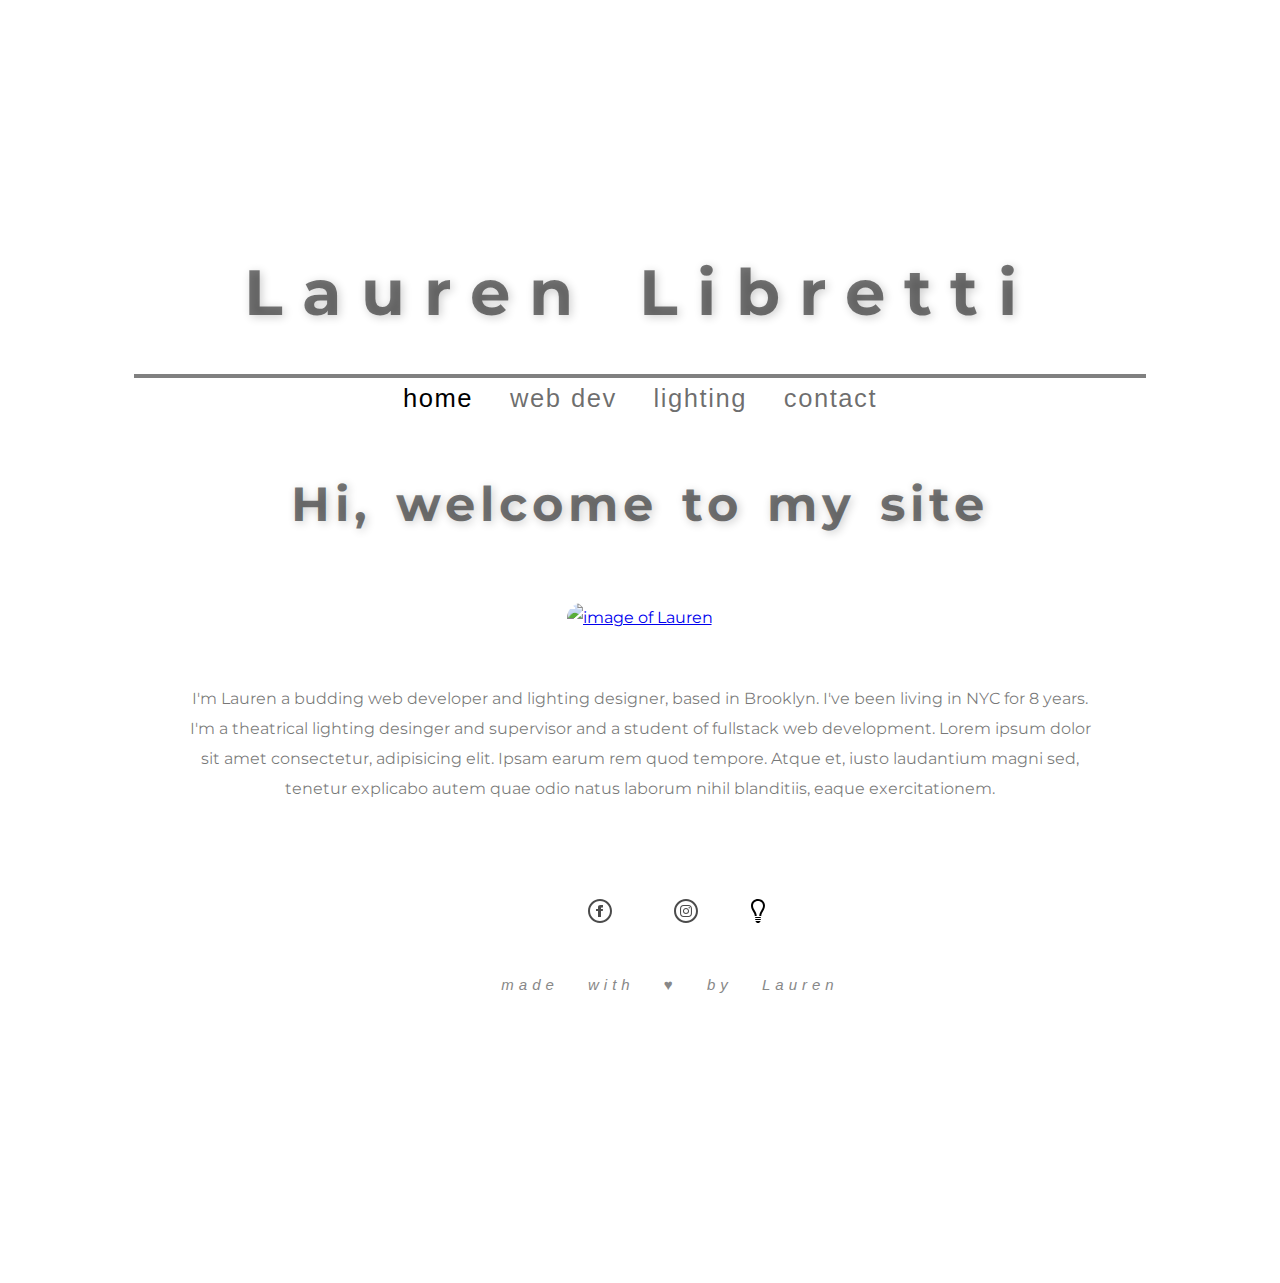
==== index.html @ ebdee6b1 "Updated header links" ====
<!DOCTYPE html>
<html>
    <html lang="en-US">
<head>
    <link rel="stylesheet"  type="text/css" href="styles.css">
	<link rel="stylesheet" type="text/css" href="styles.css">
    <link rel="stylesheet" type="text/css" href="https://fonts.googleapis.com/css2?family=Montserrat:ital,wght@0,600;0,700;1,400;1,700&amp;display=swap">
    <link rel="stylesheet" href="https://cdnjs.cloudflare.com/ajax/libs/font-awesome/4.7.0/css/font-awesome.min.css">
    <script src="https://kit.fontawesome.com/a076d05399.js"></script>
	<title>Lauren Libretti</title>
</head>
<body>
    <div id="container">
    <header>
<h1>Lauren Libretti</h1>
<hr>
<div class="topnav">
    <a class="active" href="index.html">home</a>
    <a href="webdev.html">web dev</a> 
    <a  href="lx.html">lighting</a> 
    <a href="Contact.html">contact</a> 
</div>
    </header>


<h2>Hi, welcome to my site</h2>
<div class="Lauren">
	<p>
		<a href="file:///Users/laurenlibretti/Desktop/GA%20Application/Photos.html">
	<img src="https://i.imgur.com/97UBhdE.jpg" alt="image of Lauren">
</a>
	</p>
</div>
<p>I'm Lauren a budding web developer and lighting designer, based in Brooklyn. I've been living in NYC for 8 years. I'm a theatrical lighting desinger and supervisor and a student of fullstack web development.
    Lorem ipsum dolor sit amet consectetur, adipisicing elit. Ipsam earum rem quod tempore. Atque et, iusto laudantium magni sed, tenetur explicabo autem quae odio natus laborum nihil blanditiis, eaque exercitationem. 
</p>

<footer id="bottom">
    <a xlink href="https://www.facebook.com/profile.php?id=5138727" class="fa">
    <svg xmlns="http://www.w3.org/2000/svg" width="24" height="24" viewBox="0 0 24 24"><path d="M12 2c5.514 0 10 4.486 10 10s-4.486 10-10 10-10-4.486-10-10 4.486-10 10-10zm0-2c-6.627 0-12 5.373-12 12s5.373 12 12 12 12-5.373 12-12-5.373-12-12-12zm-2 10h-2v2h2v6h3v-6h1.82l.18-2h-2v-.833c0-.478.096-.667.558-.667h1.442v-2.5h-2.404c-1.798 0-2.596.792-2.596 2.308v1.692z"></path>
    </svg>
</a>
    <a xlink href="https://www.instagram.com/lalibretti/" class="in insta-instagram"><svg xmlns="http://www.w3.org/2000/svg" width="24" height="24" viewBox="0 0 24 24"><path d="M12 2c5.514 0 10 4.486 10 10s-4.486 10-10 10-10-4.486-10-10 4.486-10 10-10zm0-2c-6.627 0-12 5.373-12 12s5.373 12 12 12 12-5.373 12-12-5.373-12-12-12zm0 7.082c1.602 0 1.792.006 2.425.035 1.627.074 2.385.845 2.46 2.459.028.633.034.822.034 2.424s-.006 1.792-.034 2.424c-.075 1.613-.832 2.386-2.46 2.46-.633.028-.822.035-2.425.035-1.602 0-1.792-.006-2.424-.035-1.63-.075-2.385-.849-2.46-2.46-.028-.632-.035-.822-.035-2.424s.007-1.792.035-2.424c.074-1.615.832-2.386 2.46-2.46.632-.029.822-.034 2.424-.034zm0-1.082c-1.63 0-1.833.007-2.474.037-2.18.1-3.39 1.309-3.49 3.489-.029.641-.036.845-.036 2.474 0 1.63.007 1.834.036 2.474.1 2.179 1.31 3.39 3.49 3.49.641.029.844.036 2.474.036 1.63 0 1.834-.007 2.475-.036 2.176-.1 3.391-1.309 3.489-3.49.029-.64.036-.844.036-2.474 0-1.629-.007-1.833-.036-2.474-.098-2.177-1.309-3.39-3.489-3.489-.641-.03-.845-.037-2.475-.037zm0 2.919c-1.701 0-3.081 1.379-3.081 3.081s1.38 3.081 3.081 3.081 3.081-1.379 3.081-3.081c0-1.701-1.38-3.081-3.081-3.081zm0 5.081c-1.105 0-2-.895-2-2 0-1.104.895-2 2-2 1.104 0 2.001.895 2.001 2s-.897 2-2.001 2zm3.202-5.922c-.397 0-.72.322-.72.72 0 .397.322.72.72.72.398 0 .721-.322.721-.72 0-.398-.322-.72-.721-.72z"/>
    </svg>
    </a>
    <a xlink href="https://www.laurenlibretti.com/"class="lights light-lighting">
        <svg xmlns="http://www.w3.org/2000/svg" width="24" height="24" viewBox="0 0 24 24"><path d="M19 6.734c0 4.164-3.75 6.98-3.75 10.266h-1.992c.001-2.079.997-3.826 1.968-5.513.912-1.585 1.774-3.083 1.774-4.753 0-3.108-2.517-4.734-5.004-4.734-2.483 0-4.996 1.626-4.996 4.734 0 1.67.862 3.168 1.774 4.753.971 1.687 1.966 3.434 1.967 5.513h-1.991c0-3.286-3.75-6.103-3.75-10.266 0-4.343 3.498-6.734 6.996-6.734 3.502 0 7.004 2.394 7.004 6.734zm-4 11.766c0 .276-.224.5-.5.5h-5c-.276 0-.5-.224-.5-.5s.224-.5.5-.5h5c.276 0 .5.224.5.5zm0 2c0 .276-.224.5-.5.5h-5c-.276 0-.5-.224-.5-.5s.224-.5.5-.5h5c.276 0 .5.224.5.5zm-1.701 3.159c-.19.216-.465.341-.753.341h-1.093c-.288 0-.562-.125-.752-.341l-1.451-1.659h5.5l-1.451 1.659z"/></svg></a>
    <br>
    <br>
	made with &hearts; by Lauren 
</footer>
</div>
</body>
---- styles.css ----
/* font ref link href="https://fonts.googleapis.com/css2?family=Montserrat:wght@600&display=swap" rel="stylesheet"> */
@media only screen and  (max-width: 600px) {
    .body {position: center;
        size: 50%;
        font-size: 50%;
        
    }
        }
    }

body { 
	/*max-width: 600%;*/
    color: #0008;
    align-content: center;
    background-color: #FFF9;
    text-align: center;
    font-family: 'Montserrat', sans-serif;
}
div#container {
    margin: 20% auto;
    width: 80%;
    text-align: center;
}

header {
    color: #0008;
	font-size: 2em;
	font-weight: 0.13em;
	text-align: center;
	list-style: none;
	margin: 0 auto;
	white-space: nowrap;
	overflow: show;
	text-overflow: all;
	word-spacing: .3em;
    letter-spacing: .6em;
    display: inline; 
}

h1{
    font-size: 2em;
    text-shadow: 2px 2px 10px #0003;
    font-family: 'Montserrat', sans-serif;
}
hr {
    margin: auto;
    height:.13em;
    border-width:0;
    color:gray;
    background-color:gray
   }

/* nav bar*/ /*
  
  /* links inside the navigation bar */
  .topnav a {
    float:center;
    color:rgba(12, 11, 11, 0.6);
    text-align: center;
    height: .03em;
   /* padding: 14px 16px; */
    margin: auto auto;
    text-decoration: none;
    font-size: .8em;
    font-family: 'Monstserrat', sans-serif;
    word-spacing: .03em;
	letter-spacing: .06em;
  }
  
  /* Change the color of links on hover */
  .topnav a:hover {
    background-color: #ddd;
    color: black;
  }
  
  /* Add a color to the active/current link */
  .topnav a.active {
    color: black;
  }
    /*small screen nav bar*/
    @media screen and (max-width: 600px) {
        .topnav.responsive {position: relative;}
        .topnav.responsive a.icon {
          position: absolute;
          right: 0;
          top: 0;
        }
        .topnav.responsive a {
          float: none;
          display: block;
          text-align: left;
        }
      }
      

h2{
   color:#0008;
    font-size: 3em;
	font-weight: 2px;
	font-family:'Montserrat', sans-serif;
	text-align: center;
	text-shadow: 2px 2px 10px #0003;
	list-style: none;
	padding: 20px;
    white-space: nowrap;
    word-spacing: 5px;
	letter-spacing: 5px;
}
p {
	align-content: center;
	text-align: center;
	word-spacing: normal;
	word-wrap: break-word;
	white-space: normal;
	margin: 5%;
	color: #0008;
	font-family:'Montserrat', sans-serif;
	font-style: initial;
	font-weight: 5px;
	line-height: 30px;

}

/*footer styling*/
footer {
	font-family: arial;
	word-spacing: 20px;
	font-style: italic;
	font-size: 15px;
	color:#888F;
	left: 0;
	bottom: 0;
	width: 100%;
	text-align: center;
	padding: 30px;
	margin-top: 10px;
	letter-spacing: 5px;
    line-height: 30px;
    text-decoration: none;
   
}
/* icons */
.fa, .in, .lights .linkedin .codepen .github {
    padding: 15px;
    font-size: 30px;
    width: 30px;
    text-align: center;
    text-decoration: none;
    border-radius: 50%;
  }
  
  /* Add a hover effect */
  .fa, .in, .lights .linkedin .github:hover {
    opacity: 0.7;
  }
  
/*input form */
input#comment{
    height: 80px;
 }

 input#fname{
     padding: .13em;
 }
 input#email{
padding: 2px;
 }


input {
    text-rendering: auto;
    letter-spacing: normal;
    word-spacing: normal;
    text-indent: 0px;
    display: inline-block;
    text-align: start;
    appearance: textarea;
    box-sizing: content-box;
    border-width: 1px;
    border-style: solid;
    border-radius: 5px;
    background-color:#FFF5;
    padding: 2px 0px 0px 2px;
    resize: auto;
    flex-direction: column;
}

button { 
    letter-spacing: 5px;
    font: arial;
    position: absolute;
    display: inline-block;
    font-weight: bold;
    margin: 2px;
}

/* profile pic index */
.crop {
	width: 350px;
	height: 350px;
	overflow:hidden;
	left: 20px;
}
.Lauren img{
	width: 300px;
	height: 300px;
	align-content: center;
	border: 2px;
	border: #FFF8;
	border-radius: 20px
}

/*carousel styling */

.carousel-inner { 
    text-align: center;
}
.carousel .item>img {
    display: inline-block;
    width: 80%;
    height: 80%;
    margin-left: auto;
    margin-right: auto;
	align-content: center;
	size: 90%;
	border: 4px;
	border: #FFF9;
    border-radius: 30px;
    max-width: 80%;
    max-height: 80%;
}
a.right.carousel-control {
background: none;
}

a.left.carousel-control{
    background: none;
}
---- styles.css ----
/* font ref link href="https://fonts.googleapis.com/css2?family=Montserrat:wght@600&display=swap" rel="stylesheet"> */
@media only screen and  (max-width: 600px) {
    .body {position: center;
        size: 50%;
        font-size: 50%;
        
    }
        }
    }

body { 
	/*max-width: 600%;*/
    color: #0008;
    align-content: center;
    background-color: #FFF9;
    text-align: center;
    font-family: 'Montserrat', sans-serif;
}
div#container {
    margin: 20% auto;
    width: 80%;
    text-align: center;
}

header {
    color: #0008;
	font-size: 2em;
	font-weight: 0.13em;
	text-align: center;
	list-style: none;
	margin: 0 auto;
	white-space: nowrap;
	overflow: show;
	text-overflow: all;
	word-spacing: .3em;
    letter-spacing: .6em;
    display: inline; 
}

h1{
    font-size: 2em;
    text-shadow: 2px 2px 10px #0003;
    font-family: 'Montserrat', sans-serif;
}
hr {
    margin: auto;
    height:.13em;
    border-width:0;
    color:gray;
    background-color:gray
   }

/* nav bar*/ /*
  
  /* links inside the navigation bar */
  .topnav a {
    float:center;
    color:rgba(12, 11, 11, 0.6);
    text-align: center;
    height: .03em;
   /* padding: 14px 16px; */
    margin: auto auto;
    text-decoration: none;
    font-size: .8em;
    font-family: 'Monstserrat', sans-serif;
    word-spacing: .03em;
	letter-spacing: .06em;
  }
  
  /* Change the color of links on hover */
  .topnav a:hover {
    background-color: #ddd;
    color: black;
  }
  
  /* Add a color to the active/current link */
  .topnav a.active {
    color: black;
  }
    /*small screen nav bar*/
    @media screen and (max-width: 600px) {
        .topnav.responsive {position: relative;}
        .topnav.responsive a.icon {
          position: absolute;
          right: 0;
          top: 0;
        }
        .topnav.responsive a {
          float: none;
          display: block;
          text-align: left;
        }
      }
      

h2{
   color:#0008;
    font-size: 3em;
	font-weight: 2px;
	font-family:'Montserrat', sans-serif;
	text-align: center;
	text-shadow: 2px 2px 10px #0003;
	list-style: none;
	padding: 20px;
    white-space: nowrap;
    word-spacing: 5px;
	letter-spacing: 5px;
}
p {
	align-content: center;
	text-align: center;
	word-spacing: normal;
	word-wrap: break-word;
	white-space: normal;
	margin: 5%;
	color: #0008;
	font-family:'Montserrat', sans-serif;
	font-style: initial;
	font-weight: 5px;
	line-height: 30px;

}

/*footer styling*/
footer {
	font-family: arial;
	word-spacing: 20px;
	font-style: italic;
	font-size: 15px;
	color:#888F;
	left: 0;
	bottom: 0;
	width: 100%;
	text-align: center;
	padding: 30px;
	margin-top: 10px;
	letter-spacing: 5px;
    line-height: 30px;
    text-decoration: none;
   
}
/* icons */
.fa, .in, .lights .linkedin .codepen .github {
    padding: 15px;
    font-size: 30px;
    width: 30px;
    text-align: center;
    text-decoration: none;
    border-radius: 50%;
  }
  
  /* Add a hover effect */
  .fa, .in, .lights .linkedin .github:hover {
    opacity: 0.7;
  }
  
/*input form */
input#comment{
    height: 80px;
 }

 input#fname{
     padding: .13em;
 }
 input#email{
padding: 2px;
 }


input {
    text-rendering: auto;
    letter-spacing: normal;
    word-spacing: normal;
    text-indent: 0px;
    display: inline-block;
    text-align: start;
    appearance: textarea;
    box-sizing: content-box;
    border-width: 1px;
    border-style: solid;
    border-radius: 5px;
    background-color:#FFF5;
    padding: 2px 0px 0px 2px;
    resize: auto;
    flex-direction: column;
}

button { 
    letter-spacing: 5px;
    font: arial;
    position: absolute;
    display: inline-block;
    font-weight: bold;
    margin: 2px;
}

/* profile pic index */
.crop {
	width: 350px;
	height: 350px;
	overflow:hidden;
	left: 20px;
}
.Lauren img{
	width: 300px;
	height: 300px;
	align-content: center;
	border: 2px;
	border: #FFF8;
	border-radius: 20px
}

/*carousel styling */

.carousel-inner { 
    text-align: center;
}
.carousel .item>img {
    display: inline-block;
    width: 80%;
    height: 80%;
    margin-left: auto;
    margin-right: auto;
	align-content: center;
	size: 90%;
	border: 4px;
	border: #FFF9;
    border-radius: 30px;
    max-width: 80%;
    max-height: 80%;
}
a.right.carousel-control {
background: none;
}

a.left.carousel-control{
    background: none;
}
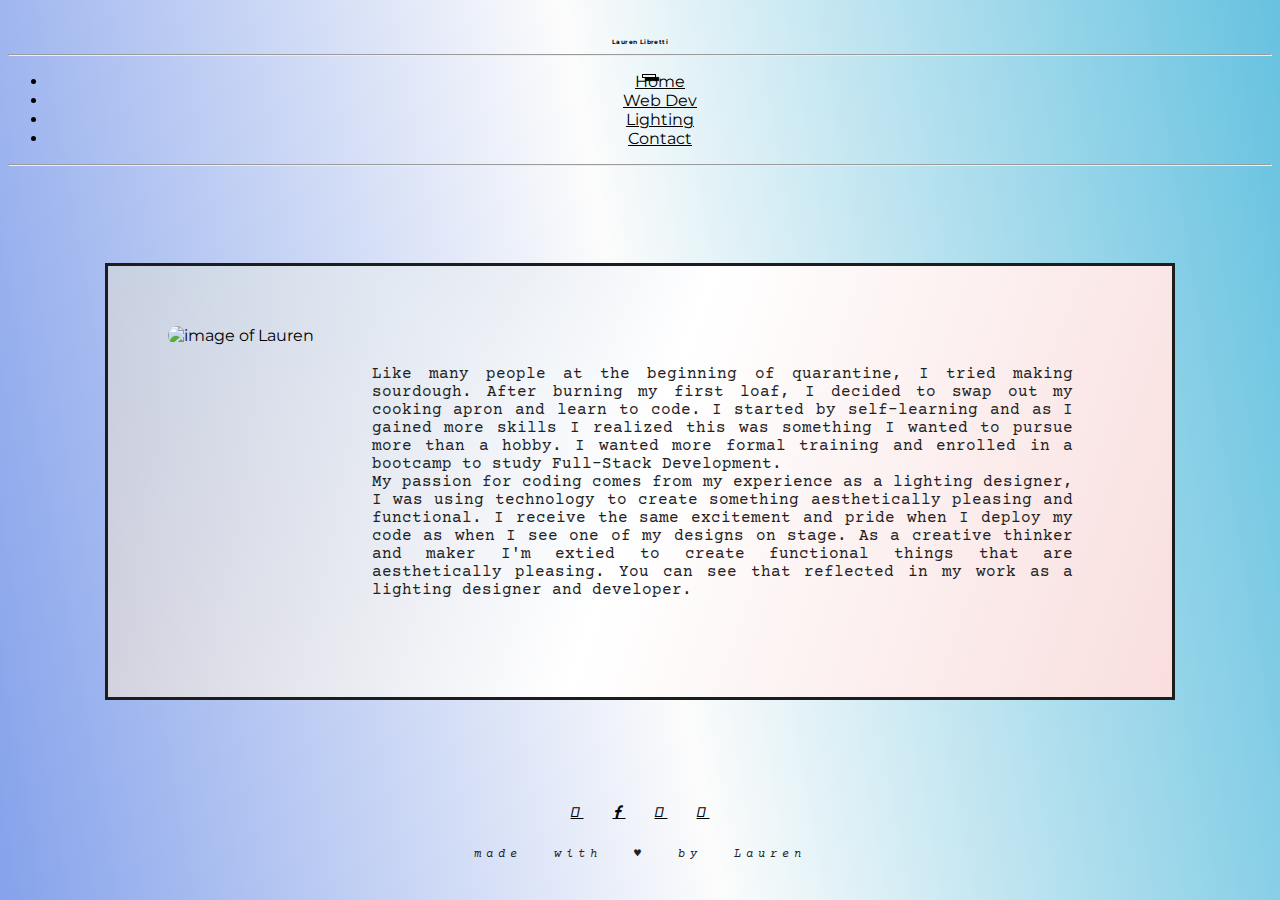
==== commit 88a1502b: "stated lighting" ====
--- a/index.html
+++ b/index.html
@@ -1,53 +1,104 @@
 <!DOCTYPE html>
 <html>
     <html lang="en-US">
-<head>
+        <meta charset="UTF-8">
+        <meta http-equiv="X-UA-Compatible" content="IE=edge">
+        <meta name="viewport" content="width=device-width, initial-scale=1.0">
+
     <link rel="stylesheet"  type="text/css" href="styles.css">
-	<link rel="stylesheet" type="text/css" href="styles.css">
-    <link rel="stylesheet" type="text/css" href="https://fonts.googleapis.com/css2?family=Montserrat:ital,wght@0,600;0,700;1,400;1,700&amp;display=swap">
-    <link rel="stylesheet" href="https://cdnjs.cloudflare.com/ajax/libs/font-awesome/4.7.0/css/font-awesome.min.css">
-    <script src="https://kit.fontawesome.com/a076d05399.js"></script>
-	<title>Lauren Libretti</title>
-</head>
-<body>
-    <div id="container">
-    <header>
-<h1>Lauren Libretti</h1>
-<hr>
-<div class="topnav">
-    <a class="active" href="index.html">home</a>
-    <a href="webdev.html">web dev</a> 
-    <a  href="lx.html">lighting</a> 
-    <a href="Contact.html">contact</a> 
-</div>
-    </header>
-
-
-<h2>Hi, welcome to my site</h2>
-<div class="Lauren">
-	<p>
-		<a href="file:///Users/laurenlibretti/Desktop/GA%20Application/Photos.html">
-	<img src="https://i.imgur.com/97UBhdE.jpg" alt="image of Lauren">
-</a>
-	</p>
-</div>
-<p>I'm Lauren a budding web developer and lighting designer, based in Brooklyn. I've been living in NYC for 8 years. I'm a theatrical lighting desinger and supervisor and a student of fullstack web development.
-    Lorem ipsum dolor sit amet consectetur, adipisicing elit. Ipsam earum rem quod tempore. Atque et, iusto laudantium magni sed, tenetur explicabo autem quae odio natus laborum nihil blanditiis, eaque exercitationem. 
-</p>
-
-<footer id="bottom">
-    <a xlink href="https://www.facebook.com/profile.php?id=5138727" class="fa">
-    <svg xmlns="http://www.w3.org/2000/svg" width="24" height="24" viewBox="0 0 24 24"><path d="M12 2c5.514 0 10 4.486 10 10s-4.486 10-10 10-10-4.486-10-10 4.486-10 10-10zm0-2c-6.627 0-12 5.373-12 12s5.373 12 12 12 12-5.373 12-12-5.373-12-12-12zm-2 10h-2v2h2v6h3v-6h1.82l.18-2h-2v-.833c0-.478.096-.667.558-.667h1.442v-2.5h-2.404c-1.798 0-2.596.792-2.596 2.308v1.692z"></path>
-    </svg>
-</a>
-    <a xlink href="https://www.instagram.com/lalibretti/" class="in insta-instagram"><svg xmlns="http://www.w3.org/2000/svg" width="24" height="24" viewBox="0 0 24 24"><path d="M12 2c5.514 0 10 4.486 10 10s-4.486 10-10 10-10-4.486-10-10 4.486-10 10-10zm0-2c-6.627 0-12 5.373-12 12s5.373 12 12 12 12-5.373 12-12-5.373-12-12-12zm0 7.082c1.602 0 1.792.006 2.425.035 1.627.074 2.385.845 2.46 2.459.028.633.034.822.034 2.424s-.006 1.792-.034 2.424c-.075 1.613-.832 2.386-2.46 2.46-.633.028-.822.035-2.425.035-1.602 0-1.792-.006-2.424-.035-1.63-.075-2.385-.849-2.46-2.46-.028-.632-.035-.822-.035-2.424s.007-1.792.035-2.424c.074-1.615.832-2.386 2.46-2.46.632-.029.822-.034 2.424-.034zm0-1.082c-1.63 0-1.833.007-2.474.037-2.18.1-3.39 1.309-3.49 3.489-.029.641-.036.845-.036 2.474 0 1.63.007 1.834.036 2.474.1 2.179 1.31 3.39 3.49 3.49.641.029.844.036 2.474.036 1.63 0 1.834-.007 2.475-.036 2.176-.1 3.391-1.309 3.489-3.49.029-.64.036-.844.036-2.474 0-1.629-.007-1.833-.036-2.474-.098-2.177-1.309-3.39-3.489-3.489-.641-.03-.845-.037-2.475-.037zm0 2.919c-1.701 0-3.081 1.379-3.081 3.081s1.38 3.081 3.081 3.081 3.081-1.379 3.081-3.081c0-1.701-1.38-3.081-3.081-3.081zm0 5.081c-1.105 0-2-.895-2-2 0-1.104.895-2 2-2 1.104 0 2.001.895 2.001 2s-.897 2-2.001 2zm3.202-5.922c-.397 0-.72.322-.72.72 0 .397.322.72.72.72.398 0 .721-.322.721-.72 0-.398-.322-.72-.721-.72z"/>
-    </svg>
-    </a>
-    <a xlink href="https://www.laurenlibretti.com/"class="lights light-lighting">
-        <svg xmlns="http://www.w3.org/2000/svg" width="24" height="24" viewBox="0 0 24 24"><path d="M19 6.734c0 4.164-3.75 6.98-3.75 10.266h-1.992c.001-2.079.997-3.826 1.968-5.513.912-1.585 1.774-3.083 1.774-4.753 0-3.108-2.517-4.734-5.004-4.734-2.483 0-4.996 1.626-4.996 4.734 0 1.67.862 3.168 1.774 4.753.971 1.687 1.966 3.434 1.967 5.513h-1.991c0-3.286-3.75-6.103-3.75-10.266 0-4.343 3.498-6.734 6.996-6.734 3.502 0 7.004 2.394 7.004 6.734zm-4 11.766c0 .276-.224.5-.5.5h-5c-.276 0-.5-.224-.5-.5s.224-.5.5-.5h5c.276 0 .5.224.5.5zm0 2c0 .276-.224.5-.5.5h-5c-.276 0-.5-.224-.5-.5s.224-.5.5-.5h5c.276 0 .5.224.5.5zm-1.701 3.159c-.19.216-.465.341-.753.341h-1.093c-.288 0-.562-.125-.752-.341l-1.451-1.659h5.5l-1.451 1.659z"/></svg></a>
-    <br>
-    <br>
-	made with &hearts; by Lauren 
-</footer>
-</div>
-</body>+    <!--fonts/icons--><link href="https://fonts.googleapis.com/css2?family=Courier+Prime&family=Montserrat:ital,wght@1,100&display=swap" rel="stylesheet">
+                        <link rel="preconnect" href="https://fonts.gstatic.com">
+                        <link rel="stylesheet" href="https://cdnjs.cloudflare.com/ajax/libs/font-awesome/4.7.0/css/font-awesome.min.css">
+                        <script src="https://kit.fontawesome.com/a076d05399.js"></script>
+                        <script src="https://kit.fontawesome.com/69f28465c2.js" crossorigin="anonymous"></script>
+                        <link rel="stylesheet" href="https://cdnjs.cloudflare.com/ajax/libs/font-awesome/4.7.0/css/font-awesome.min.css">
+    <!--bootstrap--><link rel="stylesheet" href="https://stackpath.bootstrapcdn.com/bootstrap/4.1.3/css/bootstrap.min.css" integrity="sha384-MCw98/SFnGE8fJT3GXwEOngsV7Zt27NXFoaoApmYm81iuXoPkFOJwJ8ERdknLPMO" crossorigin="anonymous">
+    <title>Lauren Libretti</title>
+    <!--bg-gradient-to-r from-indigo-300 via-white to-blue-300-->
+    
+    <body class="gradient">
+        <header>
+            <div class="container scale-100";>
+                <h1 class="mt-4">Lauren Libretti</h1>
+                <hr class="hr-expand">
+                <nav class="navbar navbar-expand-sm navbar-light sm-light">
+                    <a class="navbar-brand" href="#"></a>
+                    <button class="navbar-toggler" type="button" data-toggle="collapse" data-target="#navbarTogglerDemo02"
+                        aria-controls="navbarTogglerDemo02" aria-expanded="false" aria-label="Toggle navigation">
+                        <span class="navbar-toggler-icon"></span>
+                    </button>
+                    <div class="collapse navbar-collapse  md:text-2xl" id="navbarTogglerDemo02">
+                        <ul class="navbar-nav mx-auto mt-2 mt-lg-0 d-flex">
+                            <li class="nav-item active">
+                                <a class="nav-link" href="index.html">Home <span class="sr-only">(current)</span></a>
+                            </li>
+                            <li class="nav-item">
+                                <a class="nav-link" href="webdev.html">Web Dev</a>
+                            </li>
+                            <li class="nav-item">
+                                <a class="nav-link" href="lx.html">Lighting</a>
+                            </li>
+                            <li class="nav-item">
+                                <a class="nav-link" href="Contact.html">Contact</a>
+                            </li>
+                        </ul>
+                    </div>
+                </nav>
+                <hr>
+            </div>
+            <!--container-->
+        </header>
+        <section>
+            <div class=" grid-container shadow-lg p-3 mt-2 mx-5 bg-body rounded">
+                <div class="left">
+                    <img src="images/LaurenHeadshots002.jpg" alt="image of Lauren">
+                    </img>
+                </div>
+                <div class="right">
+                    <p>Like many people at the beginning of quarantine, I tried making sourdough. After burning my first
+                        loaf, I
+                        decided to swap out my cooking apron and learn to code. I started by self-learning and as I gained
+                        more
+                        skills I realized this was something I wanted to pursue more than a hobby. I wanted more formal
+                        training
+                        and enrolled in a bootcamp to study Full-Stack Development. 
+                        <br>My passion for coding comes from my experience as a lighting designer, I
+                        was using
+                        technology to create something aesthetically pleasing and functional. I receive the same excitement
+                        and
+                        pride when I deploy my code as when I see one of my designs on stage. As a
+                        creative
+                        thinker and maker I'm extied to create functional things that are aesthetically pleasing. You can
+                        see
+                        that reflected in my work as a lighting designer and developer.
+                    </p>
+                </div>
+            </div>
+            <!--Lauren-->
+        </section>
+        <footer>
+            <div class="footer">
+                    <a href="https://www.linkedin.com/in/lauren-libretti/"> <i class="fab fa-linkedin-in"></i></a>
+                    <a href="https://github.com/lalibretti"> <i class="fab fa-github"></i></a>
+                    <a href="https://www.laurenlibretti.com/" class="lights light-lighting"><i class="far fa-lightbulb"></i></a>
+                    <a href="https://www.facebook.com/profile.php?id=5138727" class="fa"> <i class="fab fa-facebook-f"></i> </a>
+                    <a href="https://www.instagram.com/lalibretti/" class="in insta-instagram"><i class="fab fa-instagram"></i></a>
+                    <a href="mailto:lalibretti616@gmail.com"><i class="far fa-envelope"></i></a>
+    
+                <p class=" footer items-center">made with &hearts; by Lauren</p>
+            </div>
+            <!--footer-->
+        </footer>
+    
+        <script src="https://code.jquery.com/jquery-3.3.1.slim.min.js"
+            integrity="sha384-q8i/X+965DzO0rT7abK41JStQIAqVgRVzpbzo5smXKp4YfRvH+8abtTE1Pi6jizo"
+            crossorigin="anonymous"></script>
+        <script src="https://cdnjs.cloudflare.com/ajax/libs/popper.js/1.14.3/umd/popper.min.js"
+            integrity="sha384-ZMP7rVo3mIykV+2+9J3UJ46jBk0WLaUAdn689aCwoqbBJiSnjAK/l8WvCWPIPm49"
+            crossorigin="anonymous"></script>
+        <script src="https://stackpath.bootstrapcdn.com/bootstrap/4.1.3/js/bootstrap.min.js"
+            integrity="sha384-ChfqqxuZUCnJSK3+MXmPNIyE6ZbWh2IMqE241rYiqJxyMiZ6OW/JmZQ5stwEULTy"
+            crossorigin="anonymous"></script>
+    </body>
+    
+    </html>--- a/styles.css
+++ b/styles.css
@@ -1,31 +1,79 @@
 /* font ref link href="https://fonts.googleapis.com/css2?family=Montserrat:wght@600&display=swap" rel="stylesheet"> */
-@media only screen and  (max-width: 600px) {
-    .body {position: center;
-        size: 50%;
-        font-size: 50%;
-        
-    }
-        }
-    }
-
-body { 
-	/*max-width: 600%;*/
-    color: #0008;
-    align-content: center;
-    background-color: #FFF9;
+html {
+  height: 100%;
+}
+body {
+font-family: 'Courier Prime', monospace !important;
+font-family: 'Montserrat', sans-serif!important;
+text-align: center !important;
+justify-content: center;
+background-color: rgb(223, 199, 247);
+background-image: linear-gradient(80deg,#85A2EB, rgb(252, 252, 252),#66C2E0);
+}
+
+.container {
+    margin: 0 auto;
     text-align: center;
-    font-family: 'Montserrat', sans-serif;
-}
-div#container {
-    margin: 20% auto;
-    width: 80%;
-    text-align: center;
-}
-
-header {
-    color: #0008;
+    padding: 0 auto;
+}
+
+section {
+  margin: 3%;
+}
+/*Grid */ 
+.grid-container {
+  display: grid; 
+  grid-template-columns: 1
+  width: fit-content;
+  border: 3px solid #1d1d1d;
+  box-shadow:100px white;
+  padding: 5%;
+  grid-gap: 2%;
+  background-color: none;
+  background-image: linear-gradient(289deg, #f9dede,white, #8ba6ca79),linear-gradient(37deg, #f9dede,white, #8ba6ca79),  linear-gradient( #f9dede,white);
+}
+.left {
+  grid-column: 1;
+  grid-row: 1;
+  width: 100%;
+}
+.right {
+  grid-column: 1;
+  grid-row: 2;
+  width: 100%;
+}
+
+@media only screen and (min-width:768px) {
+.grid-container {
+display: inline-grid;
+padding: 5%;
+width: fit-content;
+margin: 5%;
+grid-template-columns: 3;
+align-items: top;
+}
+
+.left {
+grid-column: 1/2 ;
+grid-row: 1;
+width: 100%;
+}
+
+.right {
+grid-column: 2/3;
+grid-row: 1;
+justify-content: center;
+}
+}
+
+
+/*navbar*/
+navbar {
+  color: #050505;
+  background-color: rgba(255, 255, 255, 0.623);
 	font-size: 2em;
-	font-weight: 0.13em;
+	font-weight: 1.1em;
+  text-shadow: rgba(192, 189, 189, 0.2);
 	text-align: center;
 	list-style: none;
 	margin: 0 auto;
@@ -33,52 +81,82 @@
 	overflow: show;
 	text-overflow: all;
 	word-spacing: .3em;
-    letter-spacing: .6em;
-    display: inline; 
-}
-
-h1{
-    font-size: 2em;
-    text-shadow: 2px 2px 10px #0003;
-    font-family: 'Montserrat', sans-serif;
-}
+  letter-spacing: .6em;
+  display: inline; 
+}
+
+
+.Lauren  {
+    margin-top: 3%;
+    display: flex;
+    justify-content: center;
+    align-items: center;
+    box-shadow: 3px 3px 1px !important; 
+}
+
+h1 {
+    font-size: 5%;
+    letter-spacing: .5em;
+    background-color: rgba(250, 240, 240, -0.13);
+    width: 100%;
+    margin-top: 3%;
+}
+
+@media (max-width:600px ){
 hr {
-    margin: auto;
+    display: none;
+    margin: 0 auto;
     height:.13em;
-    border-width:0;
-    color:gray;
-    background-color:gray
    }
+  }
 
 /* nav bar*/ /*
   
   /* links inside the navigation bar */
   .topnav a {
-    float:center;
+    float: center;
     color:rgba(12, 11, 11, 0.6);
     text-align: center;
     height: .03em;
-   /* padding: 14px 16px; */
     margin: auto auto;
     text-decoration: none;
     font-size: .8em;
     font-family: 'Monstserrat', sans-serif;
-    word-spacing: .03em;
-	letter-spacing: .06em;
-  }
-  
+    word-spacing: .1em;
+	letter-spacing: .10em;
+  }
+  /*Nav Bar small devices */
+/* med screen */ 
+@media (max-width: 300px) {
+  .navbar-expand-sm .navbar-nav { 
+      justify-content: center;
+      align-content: center;
+      text-align: center;
+      font-size: medium;
+      }
+      .navbar-collapse {
+        justify-content: center;
+  }
+  .hr-expand {
+    margin-top: 1rem;
+    height:.13em;
+    border-width:0;
+    color: #1d1d1d;
+   }
+  }
+
   /* Change the color of links on hover */
-  .topnav a:hover {
-    background-color: #ddd;
+  .navbar-expand-sm a:hover {
+    background-color: rgba(46, 45, 45, 0.308);
     color: black;
   }
   
   /* Add a color to the active/current link */
-  .topnav a.active {
+  .nav-itemactive a.active {
     color: black;
   }
     /*small screen nav bar*/
-    @media screen and (max-width: 600px) {
+    @media screen and (max-width: 300px) {
         .topnav.responsive {position: relative;}
         .topnav.responsive a.icon {
           position: absolute;
@@ -88,14 +166,13 @@
         .topnav.responsive a {
           float: none;
           display: block;
-          text-align: left;
+          text-align: center;
         }
       }
       
-
 h2{
-   color:#0008;
-    font-size: 3em;
+   color:#212121;
+  font-size: 3em;
 	font-weight: 2px;
 	font-family:'Montserrat', sans-serif;
 	text-align: center;
@@ -106,53 +183,38 @@
     word-spacing: 5px;
 	letter-spacing: 5px;
 }
+
 p {
 	align-content: center;
-	text-align: center;
+	text-align:justify;
 	word-spacing: normal;
 	word-wrap: break-word;
 	white-space: normal;
 	margin: 5%;
-	color: #0008;
-	font-family:'Montserrat', sans-serif;
+	color: #212121;
+	font-family: 'Courier Prime', monospace;
 	font-style: initial;
 	font-weight: 5px;
-	line-height: 30px;
+	
 
 }
 
 /*footer styling*/
-footer {
-	font-family: arial;
+.footer {
+  margin-top: 1%;
 	word-spacing: 20px;
 	font-style: italic;
-	font-size: 15px;
-	color:#888F;
-	left: 0;
-	bottom: 0;
-	width: 100%;
+	font-size: 85%;
+  color: #212121;
 	text-align: center;
-	padding: 30px;
-	margin-top: 10px;
 	letter-spacing: 5px;
-    line-height: 30px;
-    text-decoration: none;
-   
-}
-/* icons */
-.fa, .in, .lights .linkedin .codepen .github {
-    padding: 15px;
-    font-size: 30px;
-    width: 30px;
-    text-align: center;
-    text-decoration: none;
-    border-radius: 50%;
-  }
-  
-  /* Add a hover effect */
-  .fa, .in, .lights .linkedin .github:hover {
-    opacity: 0.7;
-  }
+  line-height: 30px;
+  text-decoration: none;
+
+}
+a {
+  color: black !important;
+}
   
 /*input form */
 input#comment{
@@ -192,26 +254,31 @@
     display: inline-block;
     font-weight: bold;
     margin: 2px;
-}
+    letter-spacing: 2px;
+    transition: .2s all ease-in-out;
+    outline: none;
+    border: 1px solid rgba(0,0,0,1);
+    box-shadow: 3px 3px 1px;
+}
+    
+   
 
 /* profile pic index */
-.crop {
-	width: 350px;
-	height: 350px;
-	overflow:hidden;
-	left: 20px;
-}
-.Lauren img{
-	width: 300px;
-	height: 300px;
+
+.Lauren img, img {
 	align-content: center;
-	border: 2px;
+  max-width: 100%;
+  height: auto;
+	border: 2%;
 	border: #FFF8;
-	border-radius: 20px
+	border-radius: 20px  
+    
 }
 
 /*carousel styling */
-
+.carousel {
+  size: 75%;
+}
 .carousel-inner { 
     text-align: center;
 }
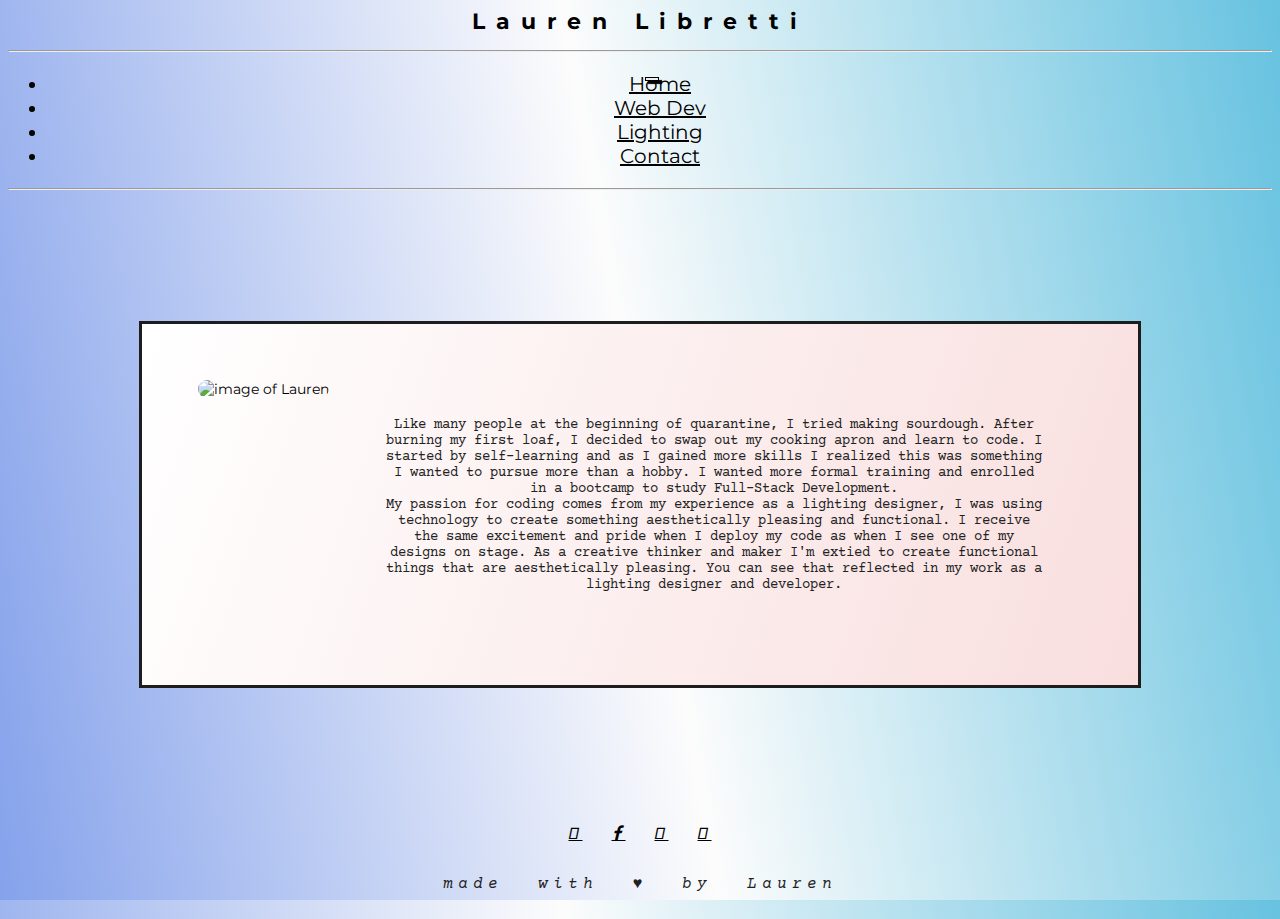
==== commit 7342077e: "Contact/Dev" ====
--- a/index.html
+++ b/index.html
@@ -14,12 +14,12 @@
                         <link rel="stylesheet" href="https://cdnjs.cloudflare.com/ajax/libs/font-awesome/4.7.0/css/font-awesome.min.css">
     <!--bootstrap--><link rel="stylesheet" href="https://stackpath.bootstrapcdn.com/bootstrap/4.1.3/css/bootstrap.min.css" integrity="sha384-MCw98/SFnGE8fJT3GXwEOngsV7Zt27NXFoaoApmYm81iuXoPkFOJwJ8ERdknLPMO" crossorigin="anonymous">
     <title>Lauren Libretti</title>
-    <!--bg-gradient-to-r from-indigo-300 via-white to-blue-300-->
+    
     
     <body class="gradient">
         <header>
-            <div class="container scale-100";>
-                <h1 class="mt-4">Lauren Libretti</h1>
+            <div class="scale-100";>
+                <h1 class="font-size: 400px">Lauren Libretti</h1>
                 <hr class="hr-expand">
                 <nav class="navbar navbar-expand-sm navbar-light sm-light">
                     <a class="navbar-brand" href="#"></a>
--- a/styles.css
+++ b/styles.css
@@ -2,7 +2,8 @@
 html {
   height: 100%;
 }
-body {
+body { 
+font-size: 14px;
 font-family: 'Courier Prime', monospace !important;
 font-family: 'Montserrat', sans-serif!important;
 text-align: center !important;
@@ -13,12 +14,16 @@
 
 .container {
     margin: 0 auto;
+    padding: 0 auto;
     text-align: center;
-    padding: 0 auto;
+    font-size: 16px;
 }
 
 section {
   margin: 3%;
+  padding-top:0 ;
+  padding: 3%;
+  min-height: 100%;
 }
 /*Grid */ 
 .grid-container {
@@ -28,9 +33,10 @@
   border: 3px solid #1d1d1d;
   box-shadow:100px white;
   padding: 5%;
+  padding-bottom: 50px;
   grid-gap: 2%;
   background-color: none;
-  background-image: linear-gradient(289deg, #f9dede,white, #8ba6ca79),linear-gradient(37deg, #f9dede,white, #8ba6ca79),  linear-gradient( #f9dede,white);
+  background-image: linear-gradient(289deg, #f9dede, white),linear-gradient(37deg, #f9dede,white, #8ba6ca79),  linear-gradient( #f9dede,white);
 }
 .left {
   grid-column: 1;
@@ -93,13 +99,18 @@
     align-items: center;
     box-shadow: 3px 3px 1px !important; 
 }
-
+.svg {
+  justify-content: center;
+    align-items: center;
+}
 h1 {
     font-size: 5%;
     letter-spacing: .5em;
     background-color: rgba(250, 240, 240, -0.13);
     width: 100%;
     margin-top: 3%;
+    font-size: 22px;
+    margin-top: 5px;
 }
 
 @media (max-width:600px ){
@@ -132,7 +143,7 @@
       justify-content: center;
       align-content: center;
       text-align: center;
-      font-size: medium;
+      font-size: 40px;
       }
       .navbar-collapse {
         justify-content: center;
@@ -170,6 +181,10 @@
         }
       }
       
+      ul.navbar-nav {
+        font-size: 20px;
+      }
+
 h2{
    color:#212121;
   font-size: 3em;
@@ -185,8 +200,7 @@
 }
 
 p {
-	align-content: center;
-	text-align:justify;
+	/*align-content: center; */
 	word-spacing: normal;
 	word-wrap: break-word;
 	white-space: normal;
@@ -195,16 +209,31 @@
 	font-family: 'Courier Prime', monospace;
 	font-style: initial;
 	font-weight: 5px;
-	
-
-}
-
+}
+.pdev {
+padding-top: 5px;
+}
+
+.lidev{
+color: #000;
+font-family: 'Courier Prime',  monospace;
+align-items: initial;
+justify-content: left; 
+}
+ul.listdev{
+  list-style-type: none ;
+}
+.devgrid {
+  display: inline-grid;
+  grid-template-columns: auto auto auto;
+}
 /*footer styling*/
 .footer {
-  margin-top: 1%;
+  margin-top: 20px;
+  height: 50px;
 	word-spacing: 20px;
 	font-style: italic;
-	font-size: 85%;
+	font-size: 16px;
   color: #212121;
 	text-align: center;
 	letter-spacing: 5px;
@@ -217,52 +246,62 @@
 }
   
 /*input form */
-input#comment{
-    height: 80px;
+form {
+  margin: 10px;
+  padding: 10px;
+}
+input#message{
+    height: 100px;
  }
 
  input#fname{
      padding: .13em;
  }
+
  input#email{
 padding: 2px;
  }
 
+ label {
+   padding-top: 2px;
+   margin-top: 15px;
+  color: #000;;
+ }
 
 input {
     text-rendering: auto;
     letter-spacing: normal;
     word-spacing: normal;
-    text-indent: 0px;
-    display: inline-block;
-    text-align: start;
     appearance: textarea;
     box-sizing: content-box;
-    border-width: 1px;
     border-style: solid;
-    border-radius: 5px;
     background-color:#FFF5;
     padding: 2px 0px 0px 2px;
     resize: auto;
     flex-direction: column;
+    box-shadow: 3px 4px ;
+
 }
 
 button { 
     letter-spacing: 5px;
     font: arial;
     position: absolute;
-    display: inline-block;
     font-weight: bold;
-    margin: 2px;
+    margin: 5px;
     letter-spacing: 2px;
     transition: .2s all ease-in-out;
     outline: none;
     border: 1px solid rgba(0,0,0,1);
     box-shadow: 3px 3px 1px;
+    margin: 5px;
+ 
+}
+button:hover {
+  background-color: #85A2EB;
 }
     
    
-
 /* profile pic index */
 
 .Lauren img, img {
@@ -274,11 +313,17 @@
 	border-radius: 20px  
     
 }
-
+.fas {
+  display: inline-block;
+  width: 80%;
+  height: 80%;
+  margin-left: auto;
+  margin-right: auto;
+align-content: center;
+size: 90%;
+}
 /*carousel styling */
-.carousel {
-  size: 75%;
-}
+
 .carousel-inner { 
     text-align: center;
 }
